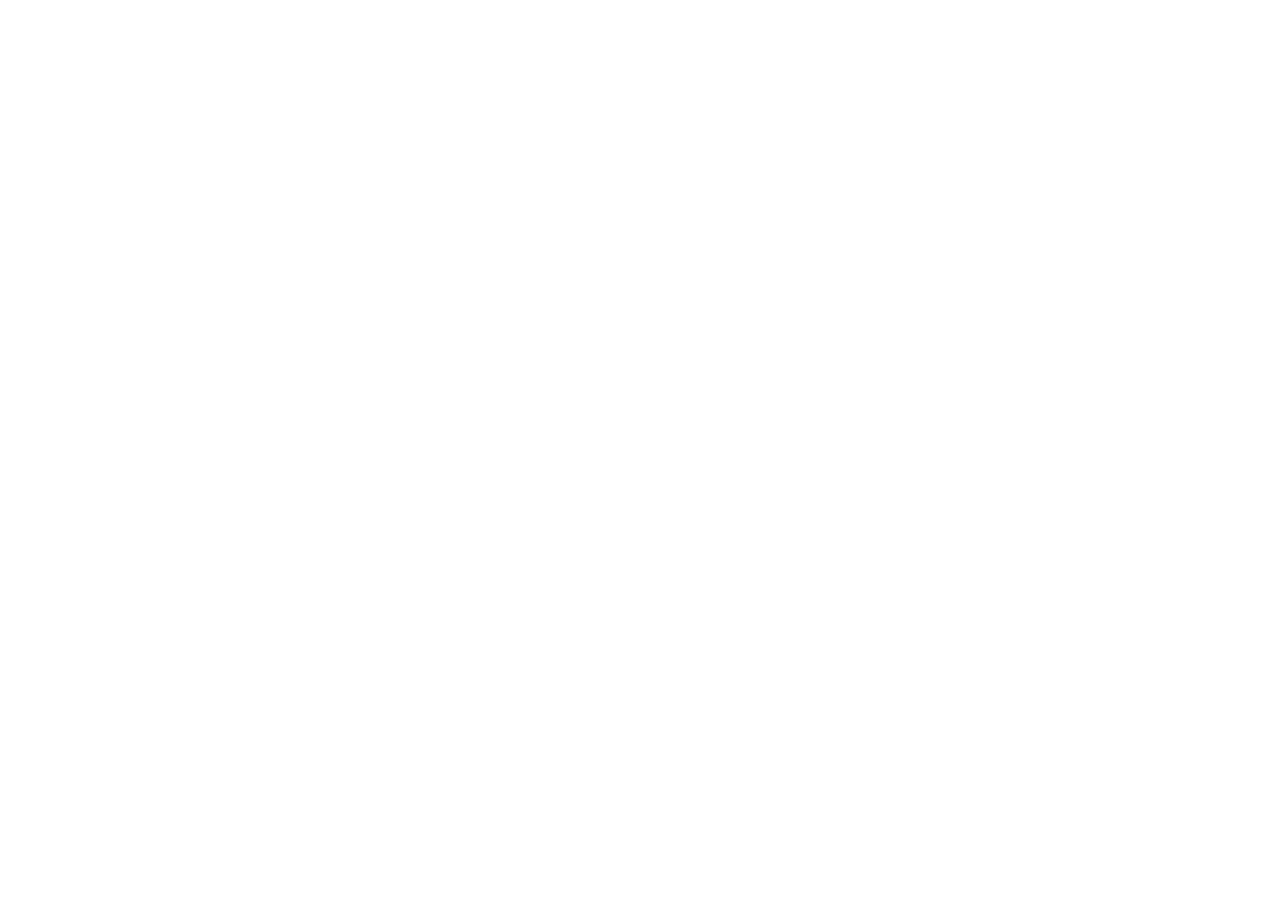
==== expensetracking/index.html @ 3a2551e4 "21-12" ====
<!DOCTYPE html>
<html lang="en">
<head>
    <meta charset="UTF-8">
    <meta name="viewport" content="width=device-width, initial-scale=1.0">
    <title>Document</title>
</head>
<body>
    
</body>
</html>
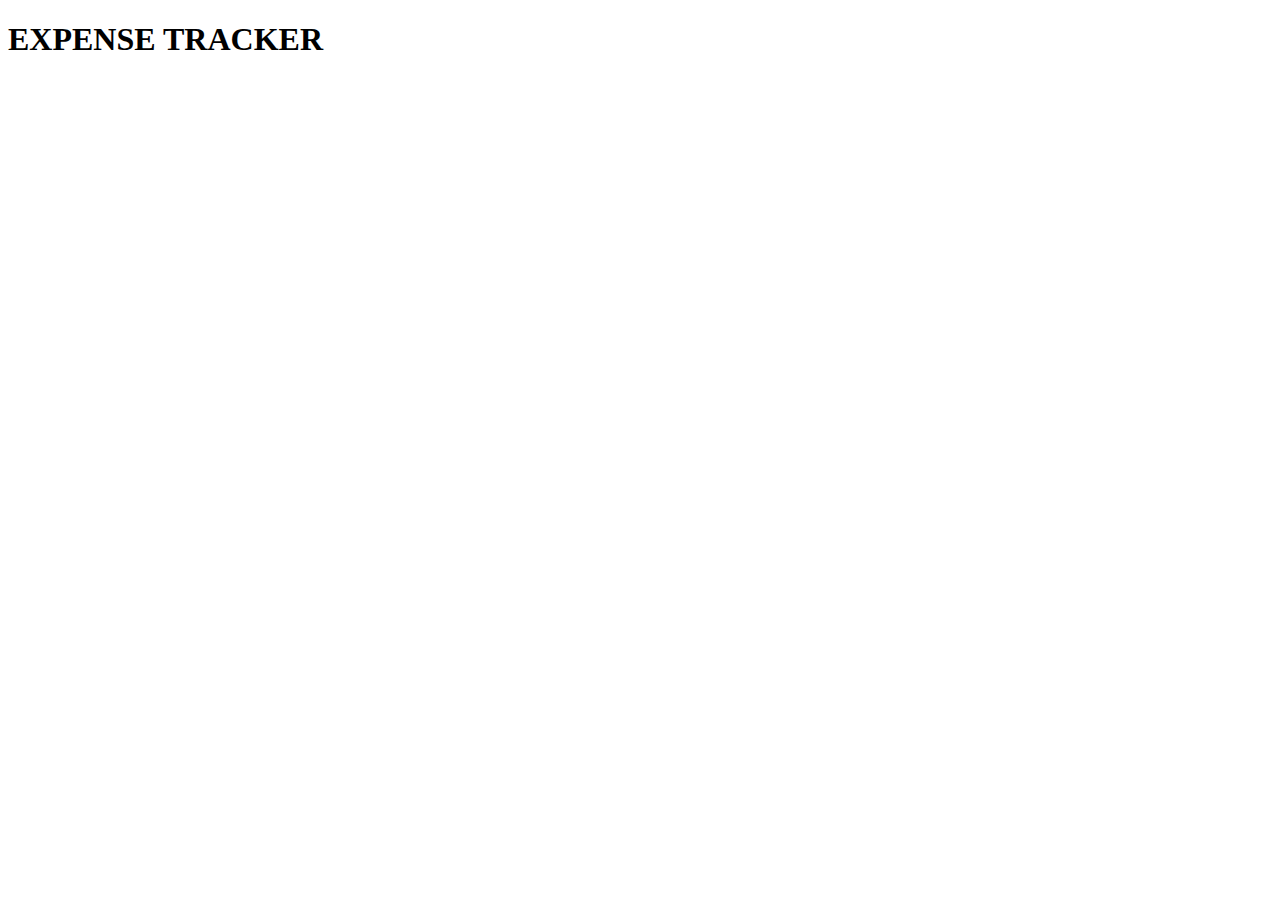
==== commit 08a35eac: "22-12" ====
--- a/expensetracking/index.html
+++ b/expensetracking/index.html
@@ -6,6 +6,6 @@
     <title>Document</title>
 </head>
 <body>
-    
+    <h1>EXPENSE TRACKER</h1>
 </body>
 </html>